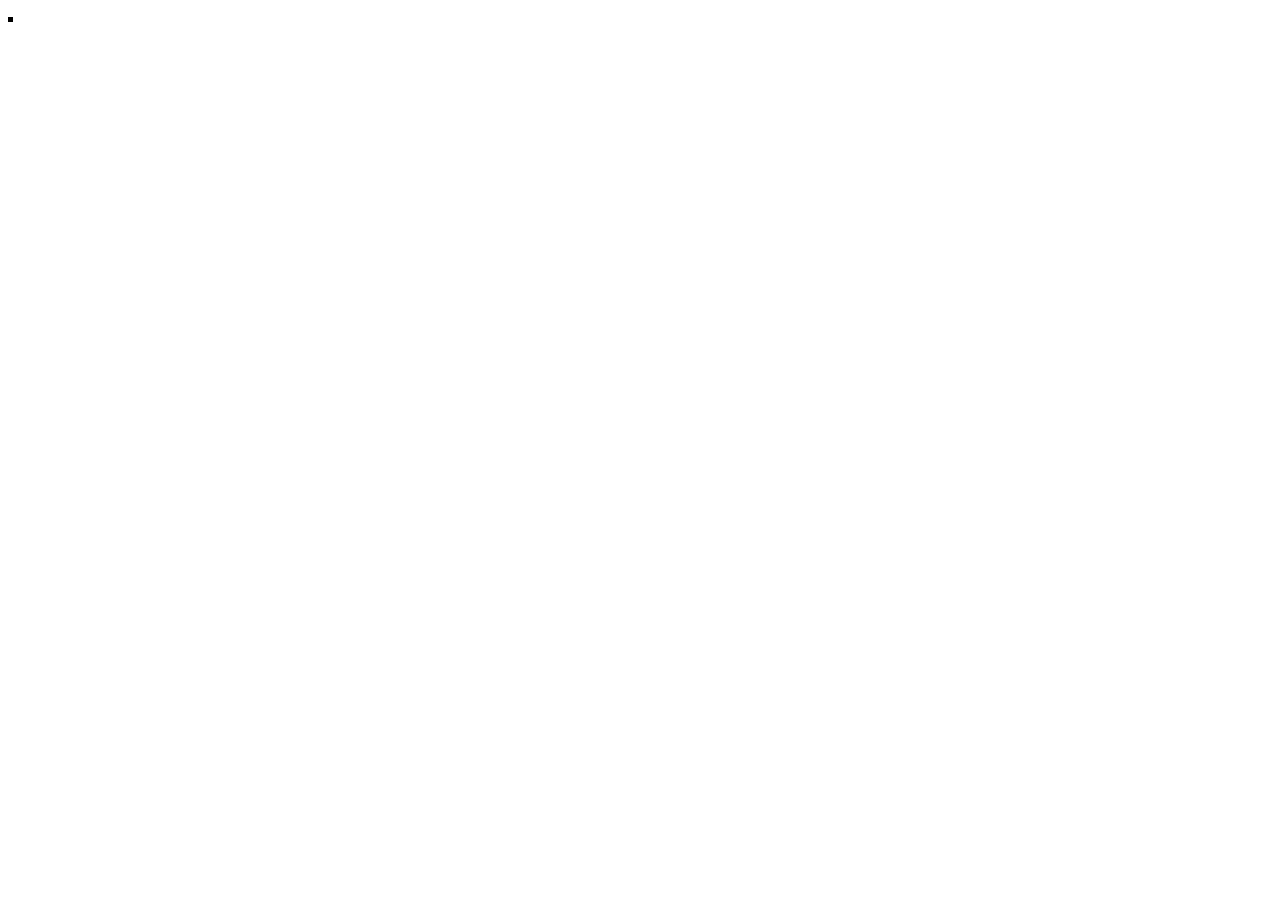
==== index.html @ bfe61996 "initial drop of files" ====
<!DOCTYPE html>
<html>
    <head>
        <title>Conway's Script Of Life</title>
        <script type="text/javascript" src="overeemm.conway.js"></script>
    </head>
    <body>
    
        <canvas id="example" width="5" height="5" data-startpattern="3,3">
            Your browser does not support the CANVAS element. To bad!
        </canvas>
    
    
        <script type="text/javascript">
        
            var example = overeemm.conway.Life('example')
                                         .init()
                                         .show();
        </script>
    </body>
</html>
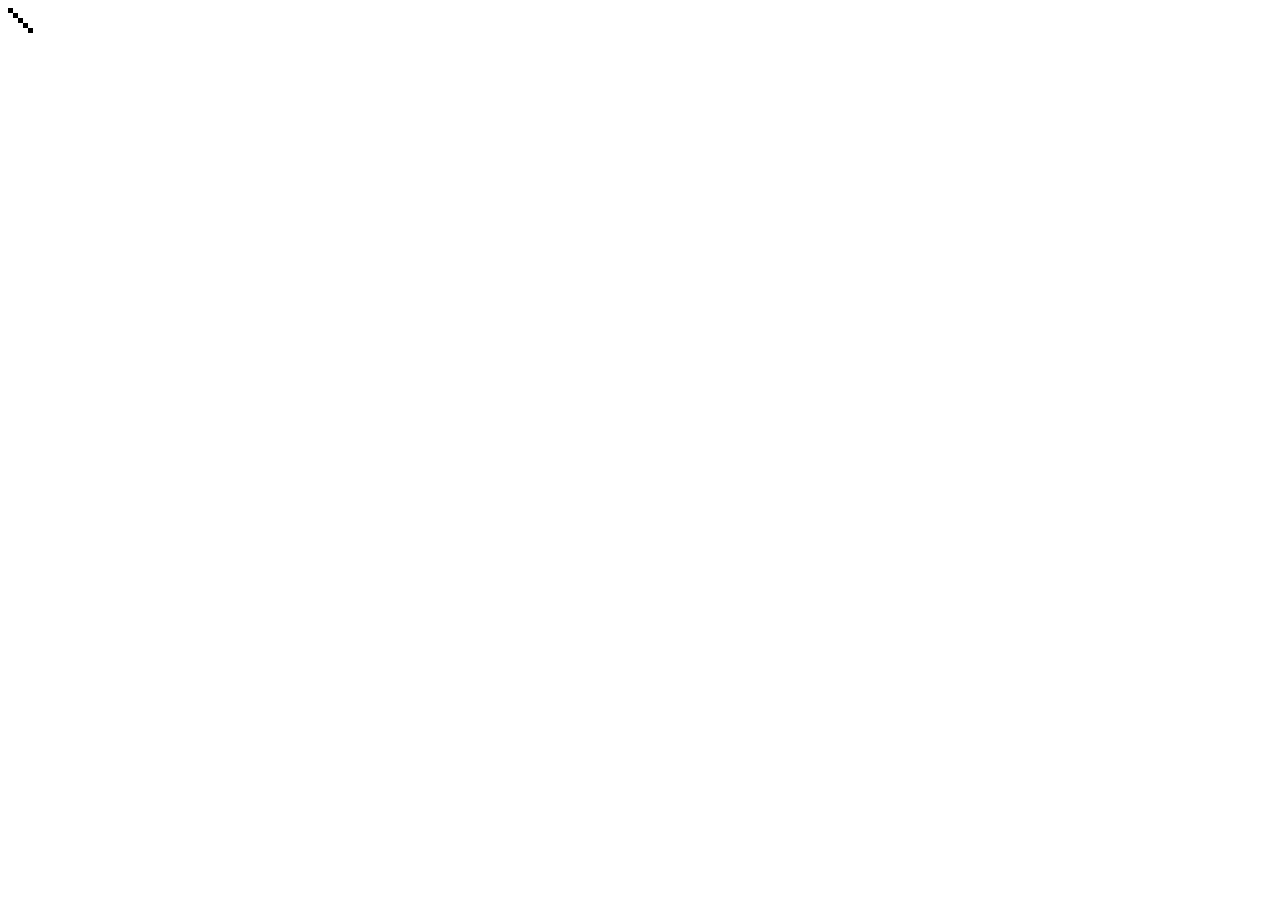
==== commit 014dfe4c: "initial state painting works" ====
--- a/index.html
+++ b/index.html
@@ -6,14 +6,14 @@
     </head>
     <body>
     
-        <canvas id="example" width="5" height="5" data-startpattern="3,3">
+        <canvas id="example" width="25" height="25" data-startpattern="1,1;2,2;3,3;4,4;5,5">
             Your browser does not support the CANVAS element. To bad!
         </canvas>
     
     
         <script type="text/javascript">
         
-            var example = overeemm.conway.Life('example')
+            var example = overeemm.conway.Life('example', {})
                                          .init()
                                          .show();
         </script>
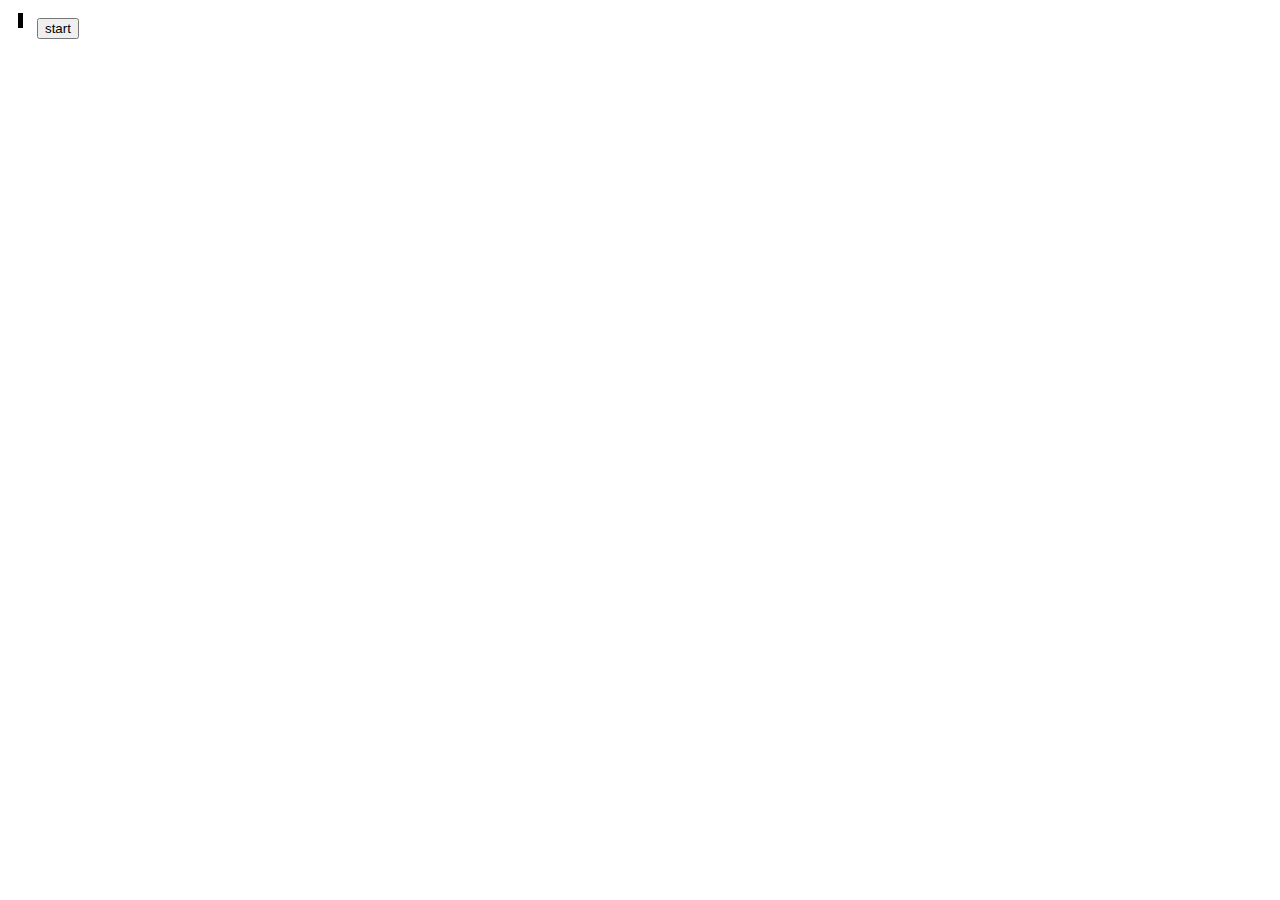
==== commit b941e4c8: "stepping works, start implemented." ====
--- a/index.html
+++ b/index.html
@@ -6,16 +6,21 @@
     </head>
     <body>
     
-        <canvas id="example" width="25" height="25" data-startpattern="1,1;2,2;3,3;4,4;5,5">
+        <canvas id="example" width="25" height="25" data-startpattern="3,2;3,3;3,4">
             Your browser does not support the CANVAS element. To bad!
         </canvas>
     
+    
+        <input type="button" id="step" value="start" />
     
         <script type="text/javascript">
         
             var example = overeemm.conway.Life('example', {})
                                          .init()
                                          .show();
+            
+            var btn = document.getElementById('step');
+            btn.onclick = function () { example.start(); };
         </script>
     </body>
 </html>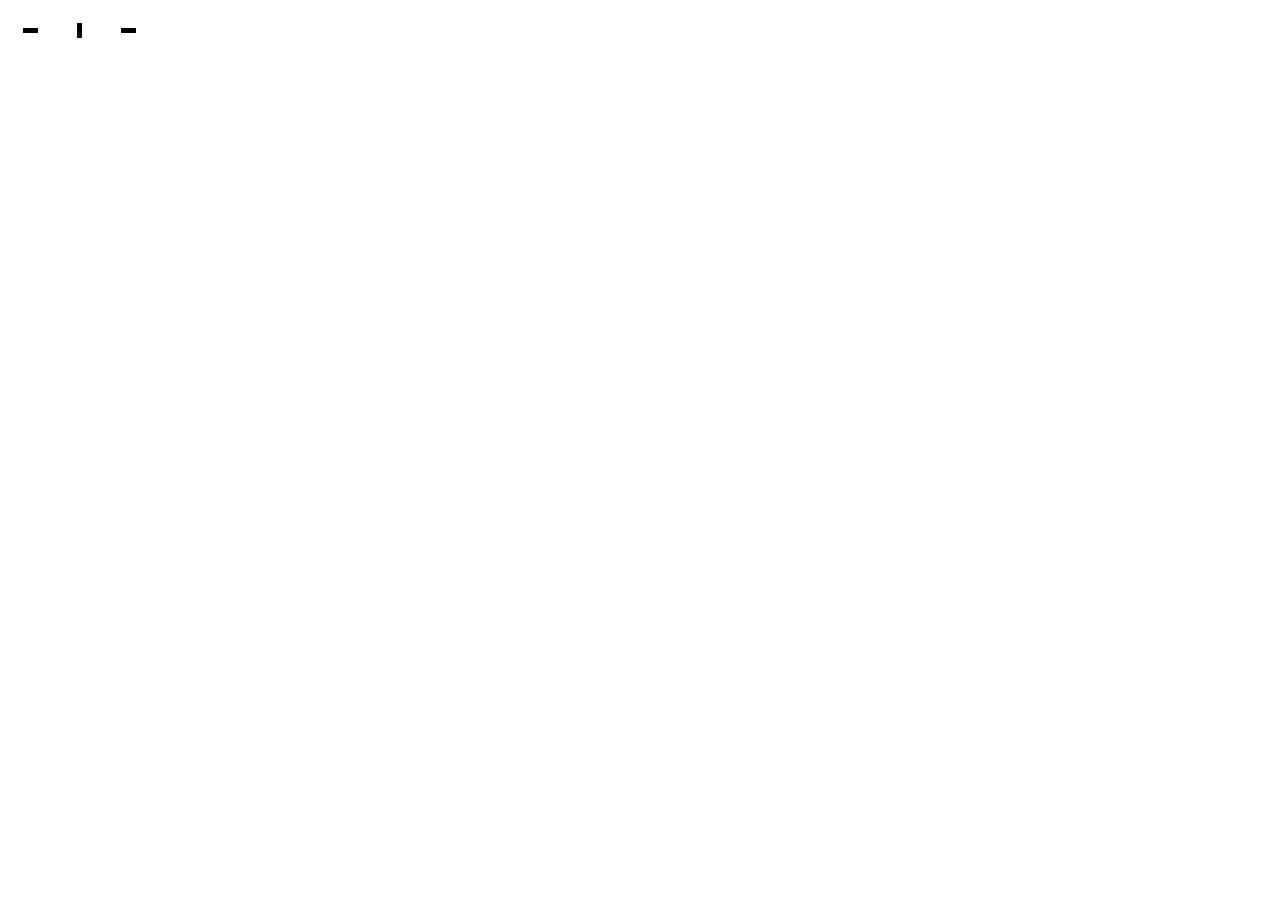
==== commit b94ae998: "starting, stopping, resetting, refactored" ====
--- a/index.html
+++ b/index.html
@@ -3,24 +3,34 @@
     <head>
         <title>Conway's Script Of Life</title>
         <script type="text/javascript" src="overeemm.conway.js"></script>
+        <style>
+        canvas { margin: 10px; }
+        </style>
     </head>
     <body>
     
-        <canvas id="example" width="25" height="25" data-startpattern="3,2;3,3;3,4">
+        <canvas id="example1" width="25" height="25" 
+                data-startpattern="3,2;3,3;3,4" data-blocksize="5" 
+                data-steptime="100">
             Your browser does not support the CANVAS element. To bad!
         </canvas>
     
+        <canvas id="example2" width="25" height="25" 
+                data-startpattern="3,2;3,3;3,4" data-blocksize="5" 
+                data-steptime="500">
+            Your browser does not support the CANVAS element. To bad!
+        </canvas>
     
-        <input type="button" id="step" value="start" />
+        <canvas id="example3" width="25" height="25" 
+                data-startpattern="3,2;3,3;3,4" data-blocksize="5" 
+                data-steptime="1000">
+            Your browser does not support the CANVAS element. To bad!
+        </canvas>
     
         <script type="text/javascript">
-        
-            var example = overeemm.conway.Life('example', {})
-                                         .init()
-                                         .show();
-            
-            var btn = document.getElementById('step');
-            btn.onclick = function () { example.start(); };
+            overeemm.conway.Life('example1').init().show().start();
+            overeemm.conway.Life('example2').init().show().start();
+            overeemm.conway.Life('example3').init().show().start();
         </script>
     </body>
 </html>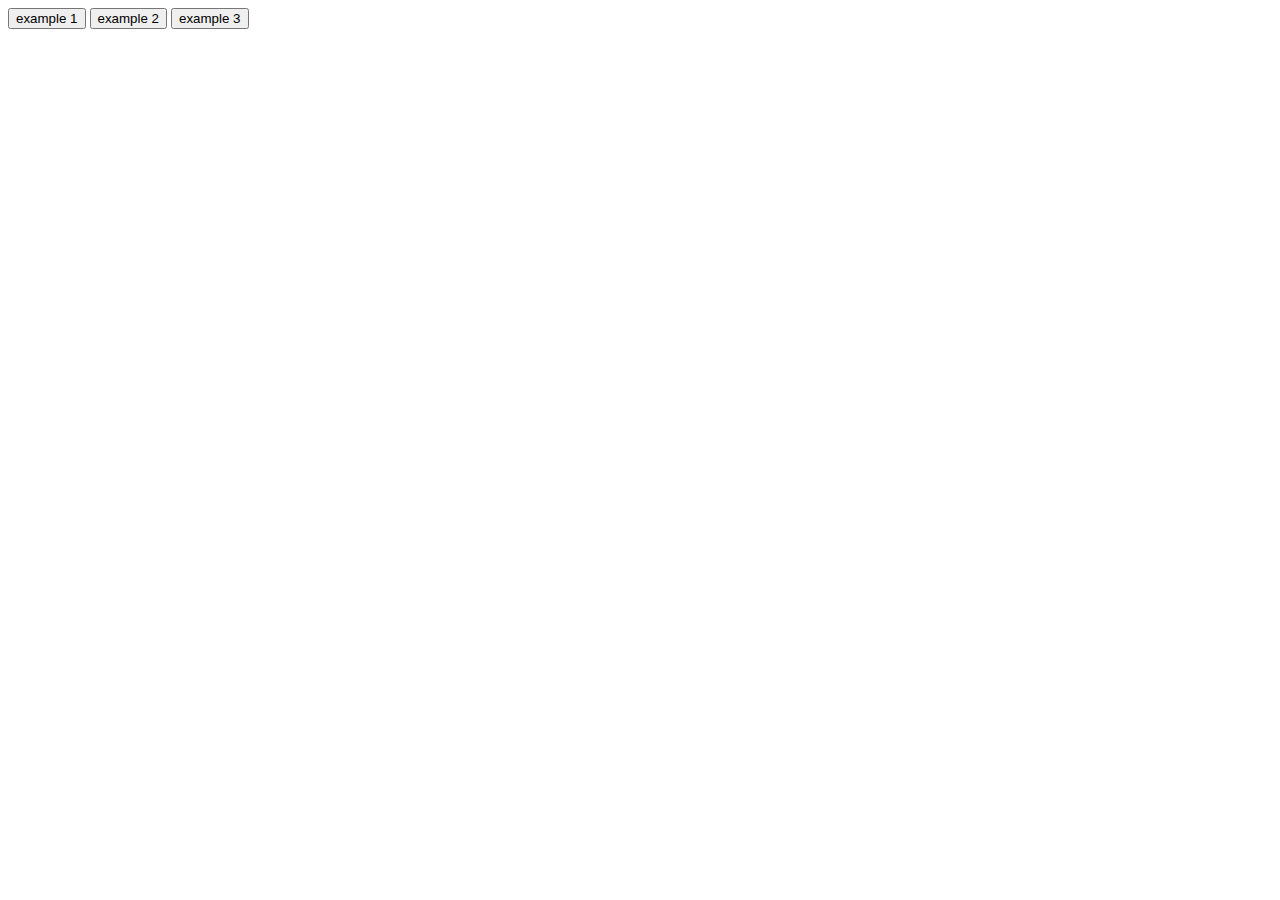
==== commit 377656f9: "refactored and added unit tests" ====
--- a/index.html
+++ b/index.html
@@ -9,28 +9,46 @@
     </head>
     <body>
     
-        <canvas id="example1" width="25" height="25" 
-                data-startpattern="3,2;3,3;3,4" data-blocksize="5" 
+        <input type="button" id="btn_example1" value="example 1" />     
+        <input type="button" id="btn_example2" value="example 2" />
+        <input type="button" id="btn_example3" value="example 3" />
+    
+        <div style="float:clear;" />     
+    
+        <canvas id="example1" width="250" height="250" style="display:none;"
+                data-startpattern="3,2;3,3;3,4;8,2;8,3;8,4;8,7;8,8;8,9" data-blocksize="5" 
                 data-steptime="100">
             Your browser does not support the CANVAS element. To bad!
         </canvas>
     
-        <canvas id="example2" width="25" height="25" 
+        <canvas id="example2" width="250" height="250" style="display:none;"
                 data-startpattern="3,2;3,3;3,4" data-blocksize="5" 
                 data-steptime="500">
             Your browser does not support the CANVAS element. To bad!
         </canvas>
     
-        <canvas id="example3" width="25" height="25" 
+        <canvas id="example3" width="250" height="250" style="display:none;"
                 data-startpattern="3,2;3,3;3,4" data-blocksize="5" 
                 data-steptime="1000">
             Your browser does not support the CANVAS element. To bad!
         </canvas>
     
         <script type="text/javascript">
-            overeemm.conway.Life('example1').init().show().start();
-            overeemm.conway.Life('example2').init().show().start();
-            overeemm.conway.Life('example3').init().show().start();
+            
+            var example = function (btnid, canvasid) {
+                var shown = false;                
+                var conway = overeemm.conway.Life(canvasid).init().show();
+                var canvas = document.getElementById(canvasid);
+                document.getElementById(btnid).onclick = function () {
+                    canvas.style.display = canvas.style.display === 'none' ? 'block' : 'none';
+                    conway.toggle();
+                    shown = !shown; 
+                };
+            };
+            
+            example('btn_example1', 'example1');
+            example('btn_example2', 'example2');
+            example('btn_example3', 'example3');
         </script>
     </body>
 </html>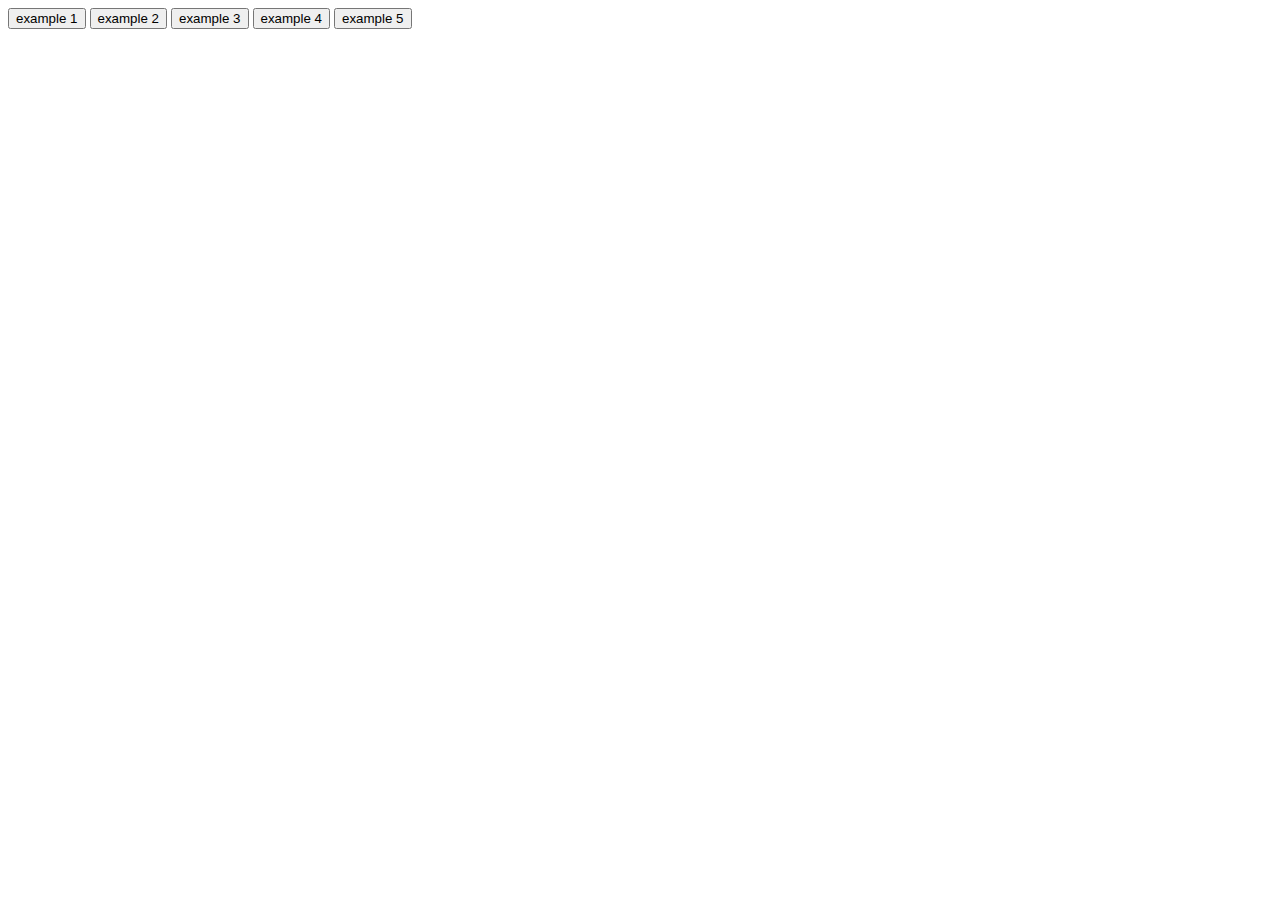
==== commit 3460e90b: "added more examples" ====
--- a/index.html
+++ b/index.html
@@ -12,6 +12,8 @@
         <input type="button" id="btn_example1" value="example 1" />     
         <input type="button" id="btn_example2" value="example 2" />
         <input type="button" id="btn_example3" value="example 3" />
+        <input type="button" id="btn_example4" value="example 4" />
+        <input type="button" id="btn_example5" value="example 5" />
     
         <div style="float:clear;" />     
     
@@ -33,6 +35,21 @@
             Your browser does not support the CANVAS element. To bad!
         </canvas>
     
+        <canvas id="example4" width="190" height="55" style="display:none;"
+                data-startpattern="2,6;2,7;3,6;3,7;12,6;12,7;12,8;13,5;13,9;14,4;14,10;15,4;15,10;16,7;17,5;17,9;18,6;18,7;18,8;19,7;22,4;22,5;22,6;23,4;23,5;23,6;24,3;24,7;26,2;26,3;26,7;26,8;36,4;36,5;37,4;37,5" data-blocksize="5" 
+                data-steptime="10">
+            Your browser does not support the CANVAS element. To bad!
+        </canvas>
+    
+        <canvas id="example5" width="205" height="15" style="display:none;"
+                data-startpattern="2,2;3,2;4,2;5,2;6,2;7,2;8,2;9,2;11,2;12,1;13,2;14,2;15,2;19,2;20,2;21,2;28,2;29,2;30,2;31,2;32,2;33,2;34,2;36,2;37,2;38,2;39,2;40,2" 
+                data-blocksize="5" 
+                data-steptime="200">
+            Your browser does not support the CANVAS element. To bad!
+        </canvas>
+        
+        
+    
         <script type="text/javascript">
             
             var example = function (btnid, canvasid) {
@@ -49,6 +66,8 @@
             example('btn_example1', 'example1');
             example('btn_example2', 'example2');
             example('btn_example3', 'example3');
+            example('btn_example4', 'example4');
+            example('btn_example5', 'example5');
         </script>
     </body>
 </html>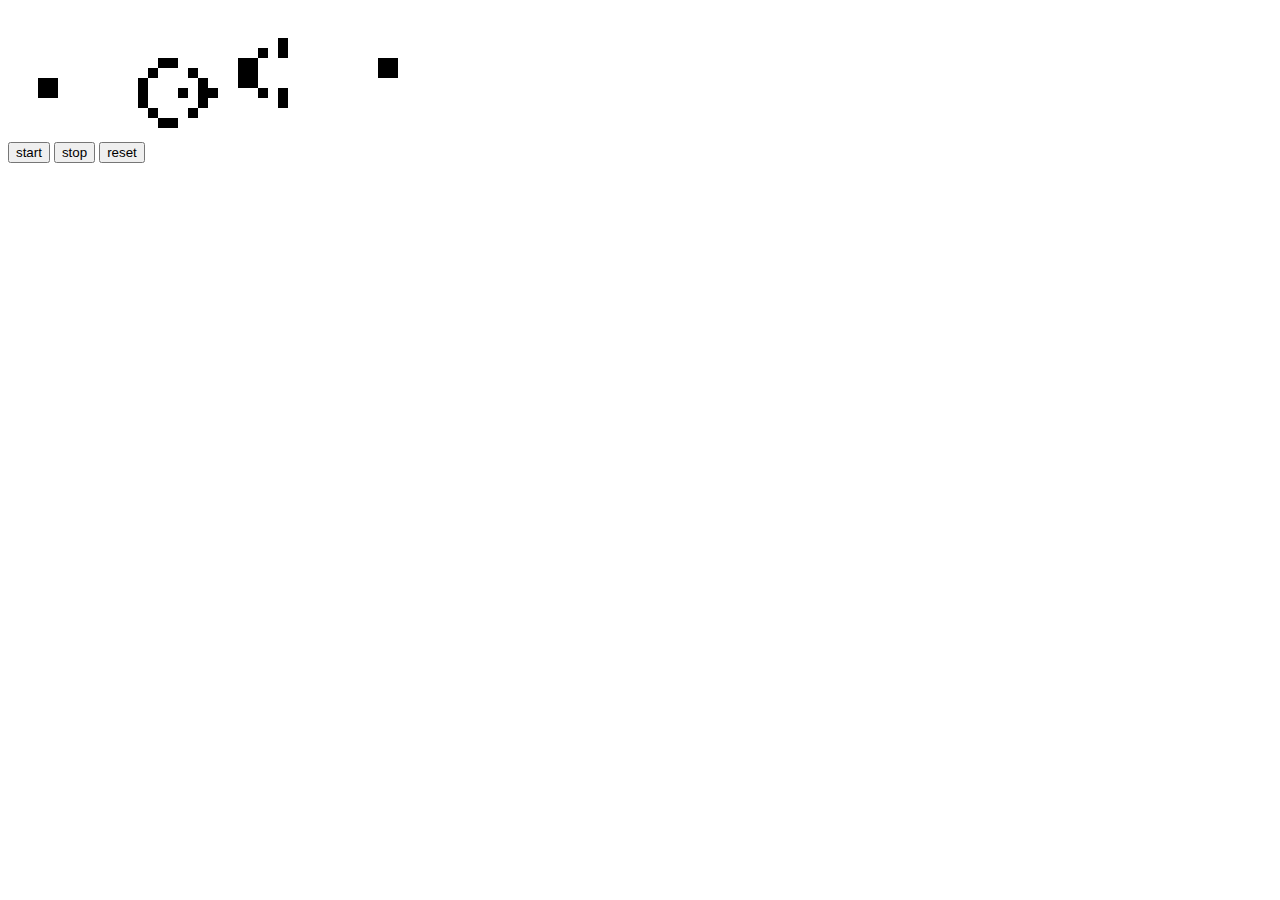
==== commit 68d4f3ab: "Changed index to one exampe" ====
--- a/index.html
+++ b/index.html
@@ -9,65 +9,33 @@
     </head>
     <body>
     
-        <input type="button" id="btn_example1" value="example 1" />     
-        <input type="button" id="btn_example2" value="example 2" />
-        <input type="button" id="btn_example3" value="example 3" />
-        <input type="button" id="btn_example4" value="example 4" />
-        <input type="button" id="btn_example5" value="example 5" />
-    
-        <div style="float:clear;" />     
-    
-        <canvas id="example1" width="250" height="250" style="display:none;"
-                data-startpattern="3,2;3,3;3,4;8,2;8,3;8,4;8,7;8,8;8,9" data-blocksize="5" 
-                data-steptime="100">
-            Your browser does not support the CANVAS element. To bad!
-        </canvas>
-    
-        <canvas id="example2" width="250" height="250" style="display:none;"
-                data-startpattern="3,2;3,3;3,4" data-blocksize="5" 
-                data-steptime="500">
-            Your browser does not support the CANVAS element. To bad!
-        </canvas>
-    
-        <canvas id="example3" width="250" height="250" style="display:none;"
-                data-startpattern="3,2;3,3;3,4" data-blocksize="5" 
-                data-steptime="1000">
-            Your browser does not support the CANVAS element. To bad!
-        </canvas>
-    
-        <canvas id="example4" width="190" height="55" style="display:none;"
-                data-startpattern="2,6;2,7;3,6;3,7;12,6;12,7;12,8;13,5;13,9;14,4;14,10;15,4;15,10;16,7;17,5;17,9;18,6;18,7;18,8;19,7;22,4;22,5;22,6;23,4;23,5;23,6;24,3;24,7;26,2;26,3;26,7;26,8;36,4;36,5;37,4;37,5" data-blocksize="5" 
+        <canvas id="example" width="380" height="110"
+                data-startpattern="2,6;2,7;3,6;3,7;12,6;12,7;12,8;13,5;13,9;14,4;14,10;15,4;15,10;16,7;17,5;17,9;18,6;18,7;18,8;19,7;22,4;22,5;22,6;23,4;23,5;23,6;24,3;24,7;26,2;26,3;26,7;26,8;36,4;36,5;37,4;37,5" 
+                data-blocksize="10" 
                 data-steptime="10">
             Your browser does not support the CANVAS element. To bad!
-        </canvas>
+        </canvas>    
     
-        <canvas id="example5" width="205" height="15" style="display:none;"
-                data-startpattern="2,2;3,2;4,2;5,2;6,2;7,2;8,2;9,2;11,2;12,1;13,2;14,2;15,2;19,2;20,2;21,2;28,2;29,2;30,2;31,2;32,2;33,2;34,2;36,2;37,2;38,2;39,2;40,2" 
-                data-blocksize="5" 
-                data-steptime="200">
-            Your browser does not support the CANVAS element. To bad!
-        </canvas>
-        
-        
+        <div style="float:clear" />
+    
+        <input id="start" type="button" value="start" />
+        <input id="stop" type="button" value="stop" />
+        <input id="reset" type="button" value="reset" />
+    
     
         <script type="text/javascript">
-            
-            var example = function (btnid, canvasid) {
-                var shown = false;                
-                var conway = overeemm.conway.Life(canvasid).init().show();
-                var canvas = document.getElementById(canvasid);
-                document.getElementById(btnid).onclick = function () {
-                    canvas.style.display = canvas.style.display === 'none' ? 'block' : 'none';
-                    conway.toggle();
-                    shown = !shown; 
-                };
-            };
-            
-            example('btn_example1', 'example1');
-            example('btn_example2', 'example2');
-            example('btn_example3', 'example3');
-            example('btn_example4', 'example4');
-            example('btn_example5', 'example5');
+                var conway = overeemm.conway.Life('example').init().show();
+
+                document.getElementById('start').onclick = function () {
+					conway.start();
+				};
+                document.getElementById('stop').onclick = function () {
+					conway.stop();
+				};
+                document.getElementById('reset').onclick = function () {
+					conway.stop();
+					conway = overeemm.conway.Life('example').init().show();
+				};				
         </script>
     </body>
 </html>